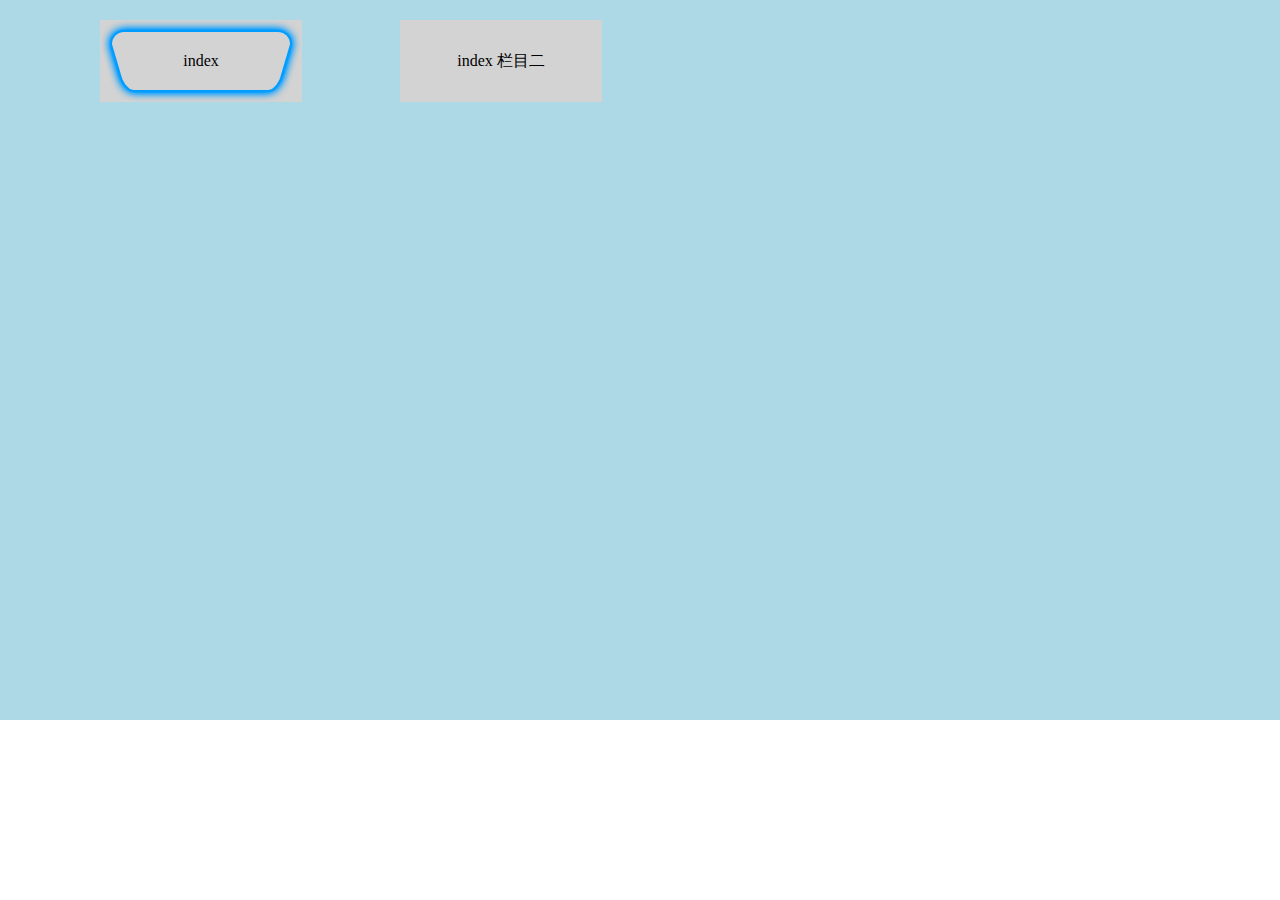
==== transition.html @ 436e67bb "Initial commit" ====
<!DOCTYPE html PUBLIC "-//W3C//DTD XHTML 1.0 Transitional//EN" "http://www.w3.org/TR/xhtml1/DTD/xhtml1-transitional.dtd">
<html xmlns="http://www.w3.org/1999/xhtml">

<head>
    <meta http-equiv="Content-Type" content="text/html; charset=utf-8" />
    <title>EPG模板</title>
    <meta name="page-view-size" content="1280*720" />
</head>

<body>
</body>
<script>
    var platform,
        itvAccount, //itv账号
        play_flag = false; // 视频播放flag 用于调试
        
    if (play_flag) {
        if (tyepof(Authentication) != "undefined") {
            if (Authentication.CTCGetConfig("STBType").substr(0, 1) == "E") {
                itvAccount = Authentication.CTCGetConfig("username");
            } else {
                itvAccount = Authentication.CTCGetConfig("UserID");
            }
        }
        var domain = Authentication.CTCGetConfig("EPGDomain");

        if (domain.indexOf("EPG") != -1) { //华为
            platform = "HW";
        } else { //中兴
            platform = "ZTE";
        }
    }
    window.location.href = "./pages/root.html?itvAccount=" + itvAccount + "&platform=" + platform + "&play_flag=" +
        play_flag;
</script>

</html>
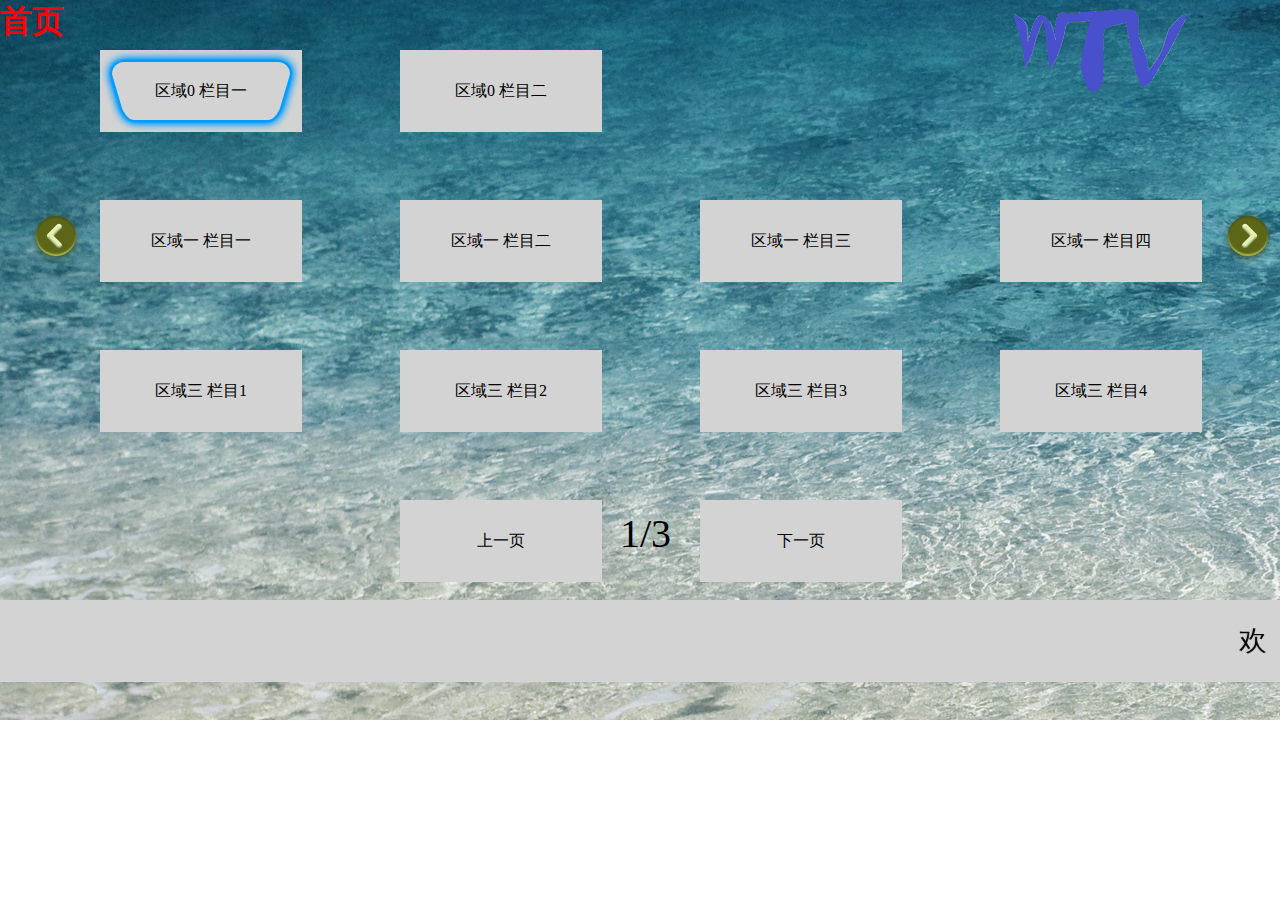
==== commit 5f236739: "整理代码" ====
--- a/transition.html
+++ b/transition.html
@@ -30,8 +30,7 @@
             platform = "ZTE";
         }
     }
-    window.location.href = "./pages/root.html?itvAccount=" + itvAccount + "&platform=" + platform + "&play_flag=" +
-        play_flag;
+    window.location.href = "./pages/root.html?itvAccount=" + itvAccount + "&platform=" + platform + "&play_flag=" +play_flag;
 </script>
 
 </html>